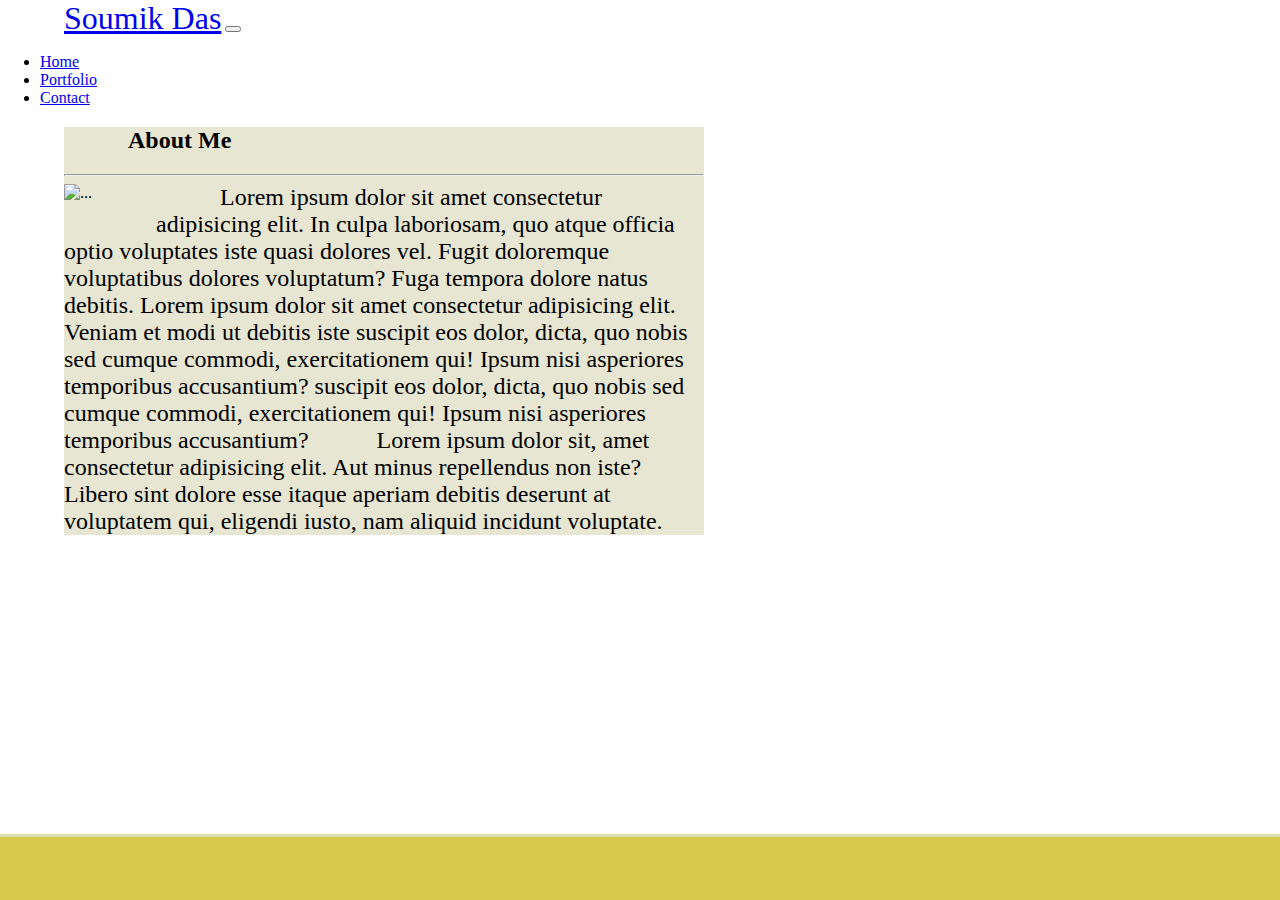
==== index.html @ 99bc4563 "init" ====
<!DOCTYPE html>
<!--[if lt IE 7]>      <html class="no-js lt-ie9 lt-ie8 lt-ie7"> <![endif]-->
<!--[if IE 7]>         <html class="no-js lt-ie9 lt-ie8"> <![endif]-->
<!--[if IE 8]>         <html class="no-js lt-ie9"> <![endif]-->
<!--[if gt IE 8]>      <html class="no-js"> <!--<![endif]-->
<html>

<head>
  <meta charset="utf-8">
  <meta http-equiv="X-UA-Compatible" content="IE=edge">
  <title>Responsive Portfolio</title>
  <meta name="description" content="">
  <meta name="viewport" content="width=device-width, initial-scale=1">
  <link href="https://cdn.jsdelivr.net/npm/bootstrap@5.0.0-beta1/dist/css/bootstrap.min.css" rel="stylesheet"
    integrity="sha384-giJF6kkoqNQ00vy+HMDP7azOuL0xtbfIcaT9wjKHr8RbDVddVHyTfAAsrekwKmP1" crossorigin="anonymous">
  <link rel="stylesheet" href="assets/style.css">
</head>

<body>
  <nav class="navbar navbar-expand-lg navbar-dark bg-dark">
    <a class="navbar-brand name" href="./index.html">Soumik Das</a>
    <button class="navbar-toggler" data-toggle="collapse" data-target="#navbarSupportedContent"
      aria-controls="navbarSupportedContent" aria-expanded="false" aria-label="Toggle navigation">
      <span class="navbar-toggler-icon"></span>
    </button>

    <div class="collapse navbar-collapse justify-content-end" id="navbarSupportedContent">
      <ul class="navbar-nav mr-auto">
        <li class="nav-item active">
          <a class="nav-link d-none" href="./index.html">Home</a>
        </li>
        <li class="nav-item">
          <a class="nav-link" href="./portfolio.html">Portfolio</a>
        </li>
        <li class="nav-item">
          <a class="nav-link" href="./contact.html">Contact</a>
        </li>
      </ul>
    </div>
  </nav>

  <div class="container-flex mb-3 mt-1 pt-1" style="width: 50%; height: 65%; margin-left: 5%; margin-bottom: 5%;">
    <div class="row bg-gold border border-light rounded mt-5 pt-5">
      <!-- <div class="col-md-12"> -->

      <!-- <section class="border border-primary rounded-lg bg-light mt-5"> -->
      <h2 style="padding-left: 10%;">About Me</h2>
      <hr>
      <div class="col-md-1 bg-gold pt-3"></div>
      <div class="col-md-9 bg-gold pt-3">
        
        <!-- <span class="card float-left"> -->
        <!-- </span> -->
        <!-- </div>
            <div class="col-md-6 d-inline"> -->
        <img src="http://placehold.it/200x200" class="img-thumbnail about-me-img" alt="...">
        <p class="about-me-para">Lorem ipsum dolor sit amet consectetur adipisicing elit. In culpa laboriosam, quo atque
          officia optio
          voluptates iste quasi dolores vel. Fugit doloremque voluptatibus dolores voluptatum? Fuga tempora dolore
          natus debitis. Lorem ipsum dolor sit amet consectetur adipisicing elit. Veniam et modi ut debitis iste
          suscipit eos dolor, dicta, quo nobis sed cumque commodi, exercitationem qui! Ipsum nisi asperiores temporibus
          accusantium? suscipit eos dolor, dicta, quo nobis sed cumque commodi, exercitationem qui! Ipsum nisi
          asperiores temporibus
          accusantium?</p>
       
        <p class="about-me-para">Lorem ipsum dolor sit, amet consectetur adipisicing elit. Aut minus repellendus non iste? Libero sint dolore
          esse itaque aperiam debitis deserunt at voluptatem qui, eligendi iusto, nam aliquid incidunt voluptate.</p>
      </div>
      <div class="col-md-2 bg-gold"></div>
      <!-- </setion> -->

      <!-- </div> -->
    </div>
    
  </div>
  <footer></footer>

  <!-- <script src="" async defer></script> -->
</body>

</html>
---- assets/style.css ----
body {
    margin: 0;
    padding: 0;
    /* background-image: url("https://images.homedepot-static.com/productImages/588c1c62-4eb0-4e5e-9f13-60ee36352159/svn/brewster-wallpaper-samples-2701-22318sam-64_600.jpg"); */
    background-image: url("https://image.freepik.com/free-photo/gold-silver-abstract-bokeh-lights-shiny-glitter-background-with-copy-space_80743-283.jpg");
}

.about-me-para {
    margin-top: 0;
    margin-left: 10%;
    padding-top: 0;
    display: inline;
    width: 50%;
    font-size: 1.5rem;
    /* float: right; */
}

.about-me-img {
    float: left;
    margin-right: 10%;
    margin-bottom: 5%;
}

footer {
    border-style: solid none none none;
    border: 1rem 0 0 0;
    margin-top: 5%;
    height: 7%;
    border-color: rgb(220, 223, 176);
    width: 100%;
    background-color: rgba(211, 196, 61, 0.911);
    position: fixed;
    left: 0;
    bottom: 0;
 }

 .name {
     padding-left: 5%;
     font-size: 2rem;
 }

 .bg-gold {
     background-color: rgb(231, 230, 211); 
     border-top-color: khaki;
     border-width: medium;
 }

 .bg-dive {
    /* background-image: url("https://image.freepik.com/free-photo/gold-silver-abstract-bokeh-lights-shiny-glitter-background-with-copy-space_80743-283.jpg"); */
    background-image: url("https://images.homedepot-static.com/productImages/588c1c62-4eb0-4e5e-9f13-60ee36352159/svn/brewster-wallpaper-samples-2701-22318sam-64_600.jpg");
 }
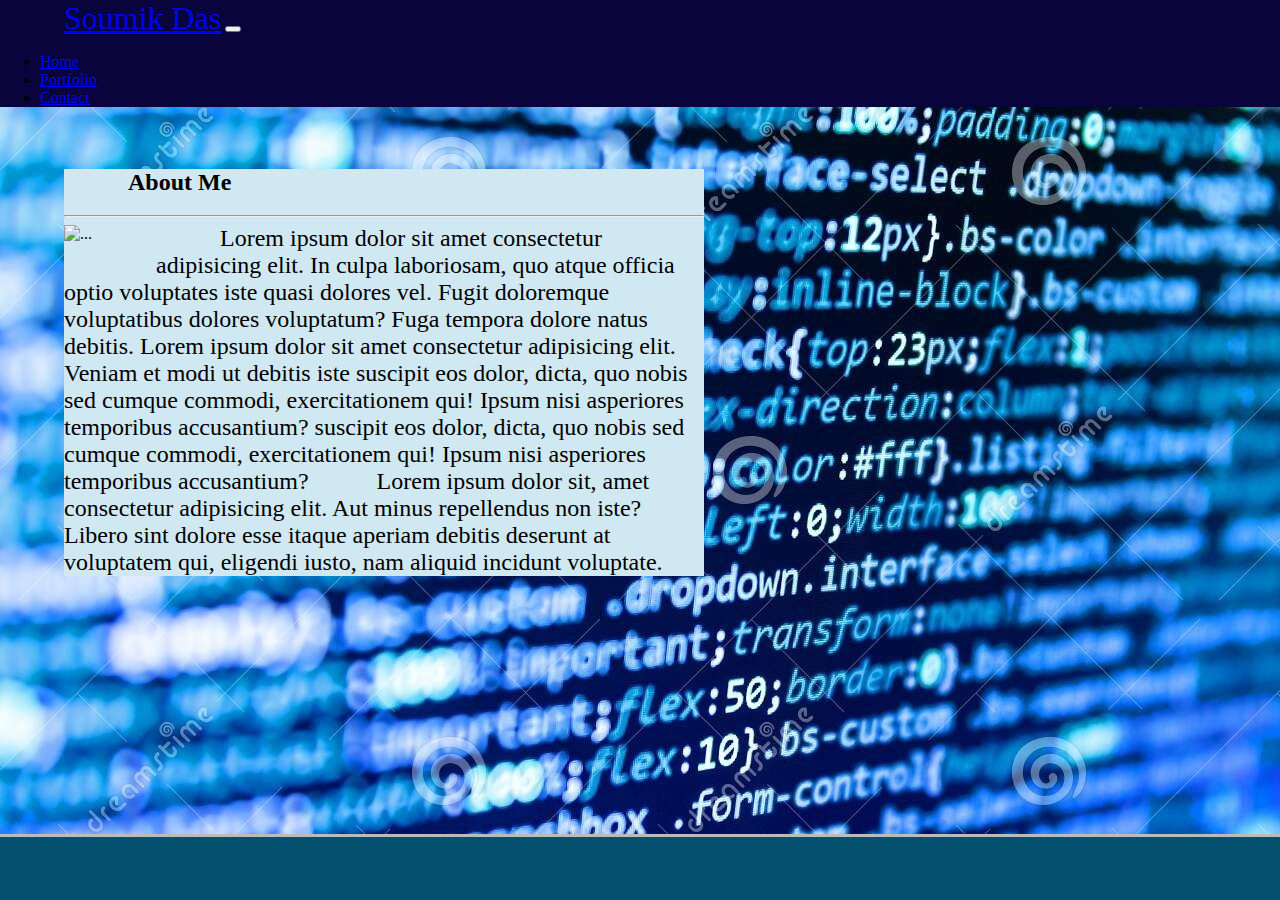
==== commit 9c2f655c: "background and color schema updates" ====
--- a/index.html
+++ b/index.html
@@ -17,7 +17,7 @@
 </head>
 
 <body>
-  <nav class="navbar navbar-expand-lg navbar-dark bg-dark">
+  <nav class="navbar navbar-expand-lg navbar-dark bg-dblue">
     <a class="navbar-brand name" href="./index.html">Soumik Das</a>
     <button class="navbar-toggler" data-toggle="collapse" data-target="#navbarSupportedContent"
       aria-controls="navbarSupportedContent" aria-expanded="false" aria-label="Toggle navigation">
@@ -39,7 +39,7 @@
     </div>
   </nav>
 
-  <div class="container-flex mb-3 mt-1 pt-1" style="width: 50%; height: 65%; margin-left: 5%; margin-bottom: 5%;">
+  <div class="container-flex mb-3 mt-1 pt-1" style="width: 50%; height: 65%; margin-left: 5%; margin-bottom: 5%; padding-top: 2%; padding-bottom: 5%;">
     <div class="row bg-gold border border-light rounded mt-5 pt-5">
       <!-- <div class="col-md-12"> -->
 
--- a/assets/style.css
+++ b/assets/style.css
@@ -2,7 +2,10 @@
     margin: 0;
     padding: 0;
     /* background-image: url("https://images.homedepot-static.com/productImages/588c1c62-4eb0-4e5e-9f13-60ee36352159/svn/brewster-wallpaper-samples-2701-22318sam-64_600.jpg"); */
-    background-image: url("https://image.freepik.com/free-photo/gold-silver-abstract-bokeh-lights-shiny-glitter-background-with-copy-space_80743-283.jpg");
+    /* background-image: url("https://image.freepik.com/free-photo/gold-silver-abstract-bokeh-lights-shiny-glitter-background-with-copy-space_80743-283.jpg"); */
+    /* background-image: url("https://ak.picdn.net/shutterstock/videos/25891295/thumb/1.jpg"); */
+    background-image: url(./background.jpg);
+    /* background-repeat: no-repeat; */
 }
 
 .about-me-para {
@@ -26,9 +29,9 @@
     border: 1rem 0 0 0;
     margin-top: 5%;
     height: 7%;
-    border-color: rgb(220, 223, 176);
+    border-color: #bbbbbb;
     width: 100%;
-    background-color: rgba(211, 196, 61, 0.911);
+    background-color: #03506f;
     position: fixed;
     left: 0;
     bottom: 0;
@@ -40,9 +43,14 @@
  }
 
  .bg-gold {
-     background-color: rgb(231, 230, 211); 
-     border-top-color: khaki;
+     background-color: #d0e8f2;  
+     border-color: #bbbbbb;
      border-width: medium;
+     opacity: 10;
+ }
+
+ .bg-dblue{
+     background-color: #0a043c;
  }
 
  .bg-dive {
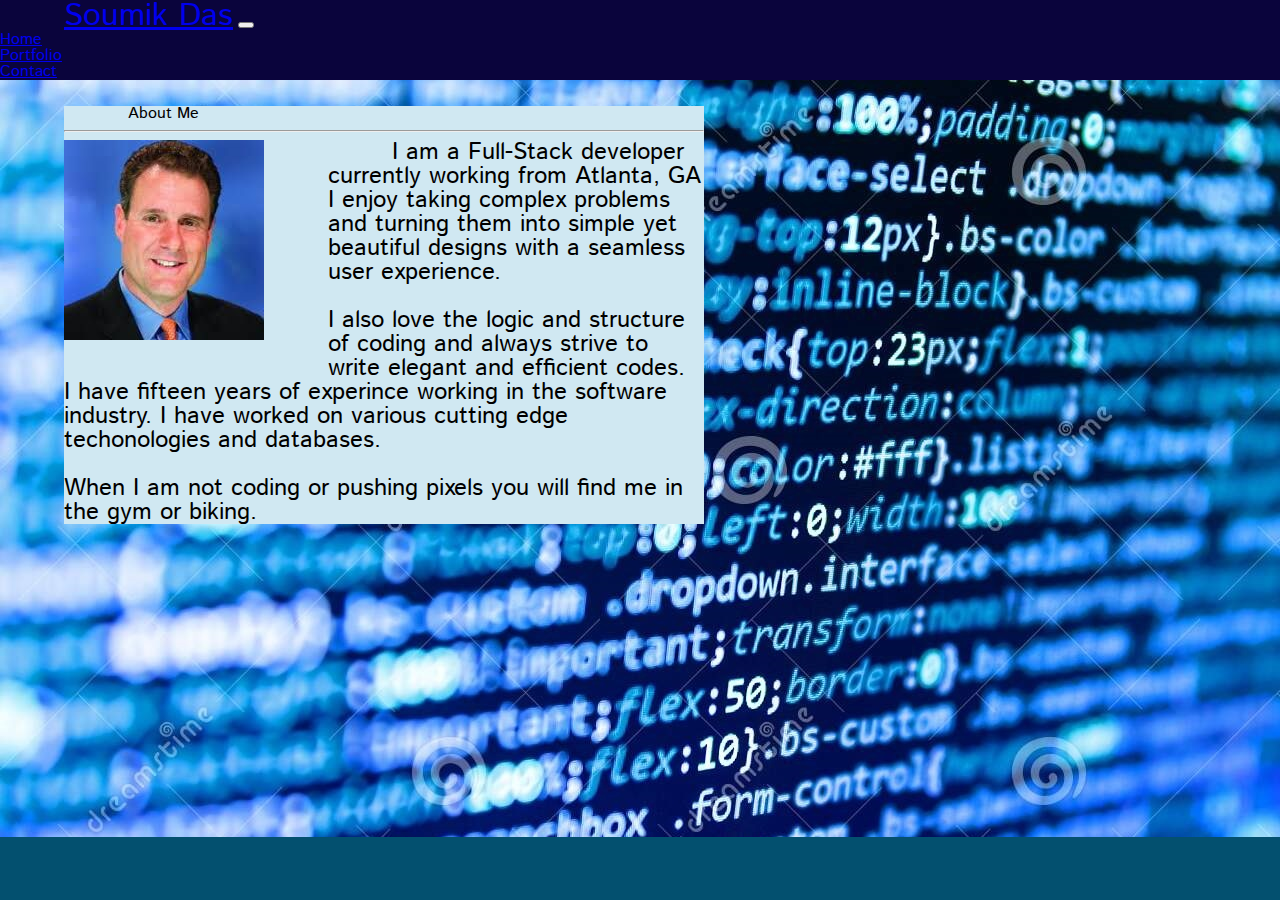
==== commit 8718469e: "styling the pages" ====
--- a/index.html
+++ b/index.html
@@ -1,31 +1,31 @@
 <!DOCTYPE html>
-<!--[if lt IE 7]>      <html class="no-js lt-ie9 lt-ie8 lt-ie7"> <![endif]-->
-<!--[if IE 7]>         <html class="no-js lt-ie9 lt-ie8"> <![endif]-->
-<!--[if IE 8]>         <html class="no-js lt-ie9"> <![endif]-->
-<!--[if gt IE 8]>      <html class="no-js"> <!--<![endif]-->
+
 <html>
 
 <head>
   <meta charset="utf-8">
   <meta http-equiv="X-UA-Compatible" content="IE=edge">
   <title>Responsive Portfolio</title>
-  <meta name="description" content="">
+  <meta name="description" content="Portfolio: Soumik Das">
   <meta name="viewport" content="width=device-width, initial-scale=1">
+  <link rel="stylesheet" href="assets/reset.css">
   <link href="https://cdn.jsdelivr.net/npm/bootstrap@5.0.0-beta1/dist/css/bootstrap.min.css" rel="stylesheet"
     integrity="sha384-giJF6kkoqNQ00vy+HMDP7azOuL0xtbfIcaT9wjKHr8RbDVddVHyTfAAsrekwKmP1" crossorigin="anonymous">
   <link rel="stylesheet" href="assets/style.css">
+  <link rel="preconnect" href="https://fonts.gstatic.com">
+  <link href="https://fonts.googleapis.com/css2?family=Istok+Web:wght@400;700&display=swap" rel="stylesheet">
 </head>
 
 <body>
   <nav class="navbar navbar-expand-lg navbar-dark bg-dblue">
     <a class="navbar-brand name" href="./index.html">Soumik Das</a>
-    <button class="navbar-toggler" data-toggle="collapse" data-target="#navbarSupportedContent"
+    <button class="navbar-toggler" type="button" data-toggle="collapse" data-target="#navbarSupportedContent"
       aria-controls="navbarSupportedContent" aria-expanded="false" aria-label="Toggle navigation">
       <span class="navbar-toggler-icon"></span>
     </button>
 
     <div class="collapse navbar-collapse justify-content-end" id="navbarSupportedContent">
-      <ul class="navbar-nav mr-auto">
+      <ul class="navbar-nav ml-auto">
         <li class="nav-item active">
           <a class="nav-link d-none" href="./index.html">Home</a>
         </li>
@@ -39,43 +39,43 @@
     </div>
   </nav>
 
-  <div class="container-flex mb-3 mt-1 pt-1" style="width: 50%; height: 65%; margin-left: 5%; margin-bottom: 5%; padding-top: 2%; padding-bottom: 5%;">
-    <div class="row bg-gold border border-light rounded mt-5 pt-5">
-      <!-- <div class="col-md-12"> -->
+  <div class="container-flex mb-3 mt-1 pt-1 outter-frame">
+    <main class="row bg-gold border border-light rounded mt-5 pt-5">
+      <h2 style="padding-left: 10%;"><b>About Me</b></h2>
+      <hr>
+      <section class="col-md-1 bg-gold pt-3"></section>
+      <section class="col-md-9 bg-gold pt-3 pb-5 pr-0 mr-0">
+        <img src="./assets/about-me-img.jpg" class="img-thumbnail about-me-img" alt="...">
+        <p class="about-me-para">I am a Full-Stack developer currently working
+          from Atlanta, GA <br>
 
-      <!-- <section class="border border-primary rounded-lg bg-light mt-5"> -->
-      <h2 style="padding-left: 10%;">About Me</h2>
-      <hr>
-      <div class="col-md-1 bg-gold pt-3"></div>
-      <div class="col-md-9 bg-gold pt-3">
-        
-        <!-- <span class="card float-left"> -->
-        <!-- </span> -->
-        <!-- </div>
-            <div class="col-md-6 d-inline"> -->
-        <img src="http://placehold.it/200x200" class="img-thumbnail about-me-img" alt="...">
-        <p class="about-me-para">Lorem ipsum dolor sit amet consectetur adipisicing elit. In culpa laboriosam, quo atque
-          officia optio
-          voluptates iste quasi dolores vel. Fugit doloremque voluptatibus dolores voluptatum? Fuga tempora dolore
-          natus debitis. Lorem ipsum dolor sit amet consectetur adipisicing elit. Veniam et modi ut debitis iste
-          suscipit eos dolor, dicta, quo nobis sed cumque commodi, exercitationem qui! Ipsum nisi asperiores temporibus
-          accusantium? suscipit eos dolor, dicta, quo nobis sed cumque commodi, exercitationem qui! Ipsum nisi
-          asperiores temporibus
-          accusantium?</p>
-       
-        <p class="about-me-para">Lorem ipsum dolor sit, amet consectetur adipisicing elit. Aut minus repellendus non iste? Libero sint dolore
-          esse itaque aperiam debitis deserunt at voluptatem qui, eligendi iusto, nam aliquid incidunt voluptate.</p>
-      </div>
-      <div class="col-md-2 bg-gold"></div>
-      <!-- </setion> -->
+          I enjoy taking complex problems and turning them into simple
+          yet beautiful designs with a seamless user experience. <br>
+          <br>
+          I also love the logic and structure of coding and always strive
+          to write elegant and efficient codes. <br>
 
-      <!-- </div> -->
-    </div>
-    
+          I have fifteen years of experince working in the software industry.
+          I have worked on various cutting edge techonologies and databases.
+          <br>
+          <br>
+          When I am not coding or pushing pixels you will find me in the gym
+          or biking.
+        </p>
+      </section>
+      <section class="col-md-2 bg-gold"></section>
+    </main>
   </div>
   <footer></footer>
-
-  <!-- <script src="" async defer></script> -->
+  <script src="https://code.jquery.com/jquery-3.3.1.slim.min.js"
+    integrity="sha384-q8i/X+965DzO0rT7abK41JStQIAqVgRVzpbzo5smXKp4YfRvH+8abtTE1Pi6jizo" crossorigin="anonymous">
+  </script>
+  <script src="https://cdnjs.cloudflare.com/ajax/libs/popper.js/1.14.6/umd/popper.min.js"
+    integrity="sha384-wHAiFfRlMFy6i5SRaxvfOCifBUQy1xHdJ/yoi7FRNXMRBu5WHdZYu1hA6ZOblgut" crossorigin="anonymous">
+  </script>
+  <script src="https://stackpath.bootstrapcdn.com/bootstrap/4.2.1/js/bootstrap.min.js"
+    integrity="sha384-B0UglyR+jN6CkvvICOB2joaf5I4l3gm9GU6Hc1og6Ls7i6U/mkkaduKaBhlAXv9k" crossorigin="anonymous">
+  </script>  
 </body>
 
 </html>--- a/assets/style.css
+++ b/assets/style.css
@@ -1,11 +1,8 @@
 body {
     margin: 0;
     padding: 0;
-    /* background-image: url("https://images.homedepot-static.com/productImages/588c1c62-4eb0-4e5e-9f13-60ee36352159/svn/brewster-wallpaper-samples-2701-22318sam-64_600.jpg"); */
-    /* background-image: url("https://image.freepik.com/free-photo/gold-silver-abstract-bokeh-lights-shiny-glitter-background-with-copy-space_80743-283.jpg"); */
-    /* background-image: url("https://ak.picdn.net/shutterstock/videos/25891295/thumb/1.jpg"); */
     background-image: url(./background.jpg);
-    /* background-repeat: no-repeat; */
+    font-family: 'Istok Web', sans-serif;
 }
 
 .about-me-para {
@@ -15,13 +12,28 @@
     display: inline;
     width: 50%;
     font-size: 1.5rem;
-    /* float: right; */
+    text-align: justify !important;
+    margin-block-start: 0;
+    margin-block-end: 0;
 }
 
 .about-me-img {
     float: left;
     margin-right: 10%;
     margin-bottom: 5%;
+}
+
+.outter-frame {
+    width: 50%;
+    height: 65%; 
+    margin-left: 5%; 
+    margin-bottom: 5%; 
+    padding-top: 2%; 
+    padding-bottom: 5%;
+}
+
+.width-medium {
+    width: 30%;
 }
 
 footer {
@@ -49,11 +61,21 @@
      opacity: 10;
  }
 
- .bg-dblue{
+ .bg-dblue {
      background-color: #0a043c;
  }
 
- .bg-dive {
-    /* background-image: url("https://image.freepik.com/free-photo/gold-silver-abstract-bokeh-lights-shiny-glitter-background-with-copy-space_80743-283.jpg"); */
-    background-image: url("https://images.homedepot-static.com/productImages/588c1c62-4eb0-4e5e-9f13-60ee36352159/svn/brewster-wallpaper-samples-2701-22318sam-64_600.jpg");
- }+ 
+@media screen and (max-width: 768px) {
+    .outter-frame, .width-medium {
+        width: 80%;
+    }
+    
+@media screen and (max-width: 400px) {
+    .outter-frame, .width-medium {
+        width: 100%;
+    }
+}
+
+
+ 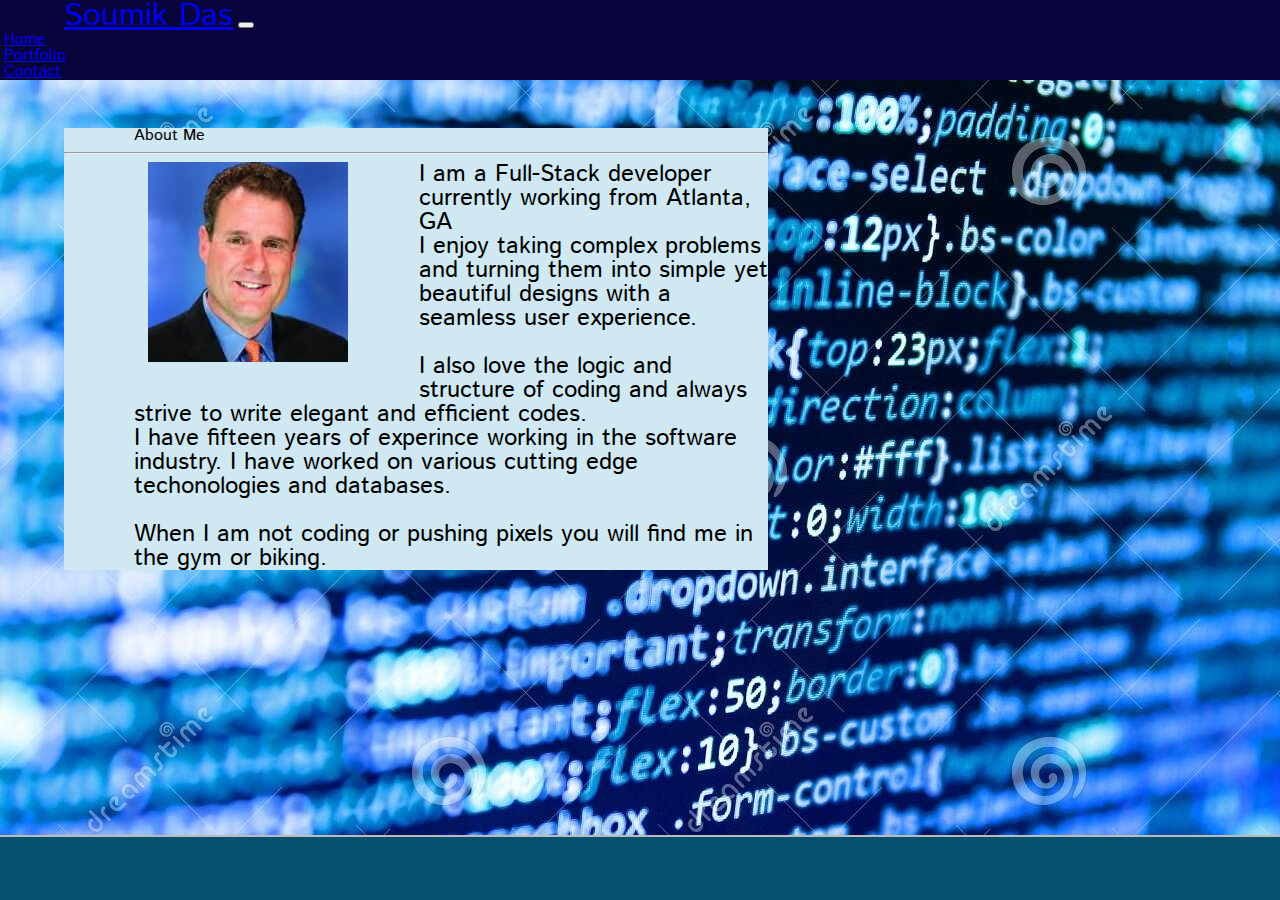
==== commit e838142d: "responsive layout and readme update" ====
--- a/index.html
+++ b/index.html
@@ -11,41 +11,42 @@
   <link rel="stylesheet" href="assets/reset.css">
   <link href="https://cdn.jsdelivr.net/npm/bootstrap@5.0.0-beta1/dist/css/bootstrap.min.css" rel="stylesheet"
     integrity="sha384-giJF6kkoqNQ00vy+HMDP7azOuL0xtbfIcaT9wjKHr8RbDVddVHyTfAAsrekwKmP1" crossorigin="anonymous">
-  <link rel="stylesheet" href="assets/style.css">
   <link rel="preconnect" href="https://fonts.gstatic.com">
   <link href="https://fonts.googleapis.com/css2?family=Istok+Web:wght@400;700&display=swap" rel="stylesheet">
+  <link rel="stylesheet" href="assets/style.css">
 </head>
 
 <body>
-  <nav class="navbar navbar-expand-lg navbar-dark bg-dblue">
-    <a class="navbar-brand name" href="./index.html">Soumik Das</a>
-    <button class="navbar-toggler" type="button" data-toggle="collapse" data-target="#navbarSupportedContent"
-      aria-controls="navbarSupportedContent" aria-expanded="false" aria-label="Toggle navigation">
-      <span class="navbar-toggler-icon"></span>
-    </button>
+  <header>
+    <nav class="navbar navbar-expand-lg navbar-dark bg-dblue">
+      <a class="navbar-brand name" href="./index.html">Soumik Das</a>
+      <button class="navbar-toggler" type="button" data-toggle="collapse" data-target="#navbarSupportedContent"
+        aria-controls="navbarSupportedContent" aria-expanded="false" aria-label="Toggle navigation">
+        <span class="navbar-toggler-icon"></span>
+      </button>
 
-    <div class="collapse navbar-collapse justify-content-end" id="navbarSupportedContent">
-      <ul class="navbar-nav ml-auto">
-        <li class="nav-item active">
-          <a class="nav-link d-none" href="./index.html">Home</a>
-        </li>
-        <li class="nav-item">
-          <a class="nav-link" href="./portfolio.html">Portfolio</a>
-        </li>
-        <li class="nav-item">
-          <a class="nav-link" href="./contact.html">Contact</a>
-        </li>
-      </ul>
-    </div>
-  </nav>
+      <div class="collapse navbar-collapse justify-content-end" id="navbarSupportedContent">
+        <ul class="navbar-nav ml-auto">
+          <li class="nav-item active">
+            <a class="nav-link d-none" href="./index.html">Home</a>
+          </li>
+          <li class="nav-item">
+            <a class="nav-link" href="./portfolio.html">Portfolio</a>
+          </li>
+          <li class="nav-item">
+            <a class="nav-link" href="./contact.html">Contact</a>
+          </li>
+        </ul>
+      </div>
+    </nav>
+  </header>
 
-  <div class="container-flex mb-3 mt-1 pt-1 outter-frame">
-    <main class="row bg-gold border border-light rounded mt-5 pt-5">
+  <div class="container-flex outter-frame">
+    <main class="row bg-lblue border border-light rounded mt-5 pt-5">
       <h2 style="padding-left: 10%;"><b>About Me</b></h2>
       <hr>
-      <section class="col-md-1 bg-gold pt-3"></section>
-      <section class="col-md-9 bg-gold pt-3 pb-5 pr-0 mr-0">
-        <img src="./assets/about-me-img.jpg" class="img-thumbnail about-me-img" alt="...">
+      <section class="col-lg-11 bg-lblue pt-3 pb-5">
+        <img src="./assets/about-me-img.jpg" class="img-thumbnail about-me-img" alt="about-me-image">
         <p class="about-me-para">I am a Full-Stack developer currently working
           from Atlanta, GA <br>
 
@@ -63,7 +64,6 @@
           or biking.
         </p>
       </section>
-      <section class="col-md-2 bg-gold"></section>
     </main>
   </div>
   <footer></footer>
@@ -75,7 +75,7 @@
   </script>
   <script src="https://stackpath.bootstrapcdn.com/bootstrap/4.2.1/js/bootstrap.min.js"
     integrity="sha384-B0UglyR+jN6CkvvICOB2joaf5I4l3gm9GU6Hc1og6Ls7i6U/mkkaduKaBhlAXv9k" crossorigin="anonymous">
-  </script>  
+  </script>
 </body>
 
 </html>--- a/assets/style.css
+++ b/assets/style.css
@@ -1,45 +1,42 @@
 body {
     margin: 0;
-    padding: 0;
+    padding: 10% 0 10% 0;
     background-image: url(./background.jpg);
     font-family: 'Istok Web', sans-serif;
+}
+
+header {
+    width: 100%;
+    height: 5%;
+    position: absolute;
+    left: 0;
+    top: 0;
+}
+
+.name {
+    padding-left: 5%;
+    font-size: 2rem;
 }
 
 .about-me-para {
     margin-top: 0;
     margin-left: 10%;
     padding-top: 0;
-    display: inline;
-    width: 50%;
+    display: outside;
     font-size: 1.5rem;
-    text-align: justify !important;
-    margin-block-start: 0;
-    margin-block-end: 0;
 }
 
 .about-me-img {
     float: left;
     margin-right: 10%;
     margin-bottom: 5%;
-}
-
-.outter-frame {
-    width: 50%;
-    height: 65%; 
-    margin-left: 5%; 
-    margin-bottom: 5%; 
-    padding-top: 2%; 
-    padding-bottom: 5%;
-}
-
-.width-medium {
-    width: 30%;
+    margin-left: 12%;
 }
 
 footer {
     border-style: solid none none none;
-    border: 1rem 0 0 0;
-    margin-top: 5%;
+    border-width: 2px 0 0 0;
+    margin-top: 10%;
     height: 7%;
     border-color: #bbbbbb;
     width: 100%;
@@ -49,12 +46,7 @@
     bottom: 0;
  }
 
- .name {
-     padding-left: 5%;
-     font-size: 2rem;
- }
-
- .bg-gold {
+ .bg-lblue {
      background-color: #d0e8f2;  
      border-color: #bbbbbb;
      border-width: medium;
@@ -65,17 +57,27 @@
      background-color: #0a043c;
  }
 
- 
-@media screen and (max-width: 768px) {
-    .outter-frame, .width-medium {
-        width: 80%;
+ @media screen and (min-width: 768px) {
+
+    body{
+        margin-left: 5%;
+        margin-right: 40%;
     }
     
-@media screen and (max-width: 400px) {
-    .outter-frame, .width-medium {
-        width: 100%;
+    .outer-frame {
+        width: 70%;
+        height: 65%;
+        margin-left: 5%;
+        margin-bottom: 20%; 
+        margin-top: 5%;
+        padding-top: 5%; 
+        padding-bottom: 5%;
+        position: absolute;
+        top: 50;
     }
-}
-
-
- +    @media screen and (min-width: 992px) {
+        .outer-frame {
+            width: 60%;   
+        }    
+    }
+ }
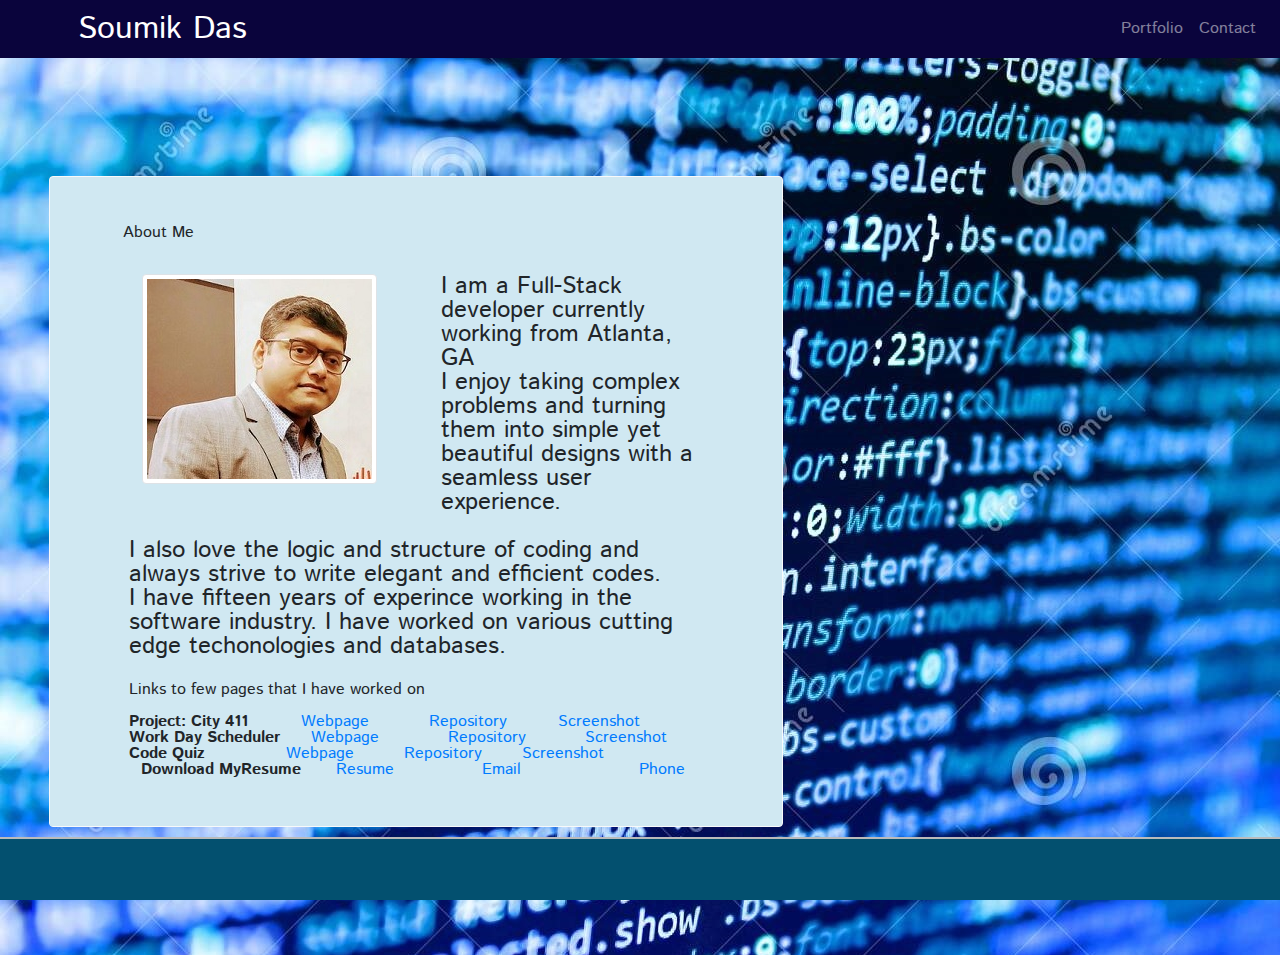
==== commit 5f0b15cf: "updates -  project links, images, styling" ====
--- a/index.html
+++ b/index.html
@@ -8,6 +8,9 @@
   <title>Responsive Portfolio</title>
   <meta name="description" content="Portfolio: Soumik Das">
   <meta name="viewport" content="width=device-width, initial-scale=1">
+  <link rel="stylesheet" href="https://use.fontawesome.com/releases/v5.8.1/css/all.css"
+    integrity="sha384-50oBUHEmvpQ+1lW4y57PTFmhCaXp0ML5d60M1M7uH2+nqUivzIebhndOJK28anvf" crossorigin="anonymous" />
+  <link rel="stylesheet" href="https://stackpath.bootstrapcdn.com/bootstrap/4.5.2/css/bootstrap.min.css">
   <link rel="stylesheet" href="assets/reset.css">
   <link href="https://cdn.jsdelivr.net/npm/bootstrap@5.0.0-beta1/dist/css/bootstrap.min.css" rel="stylesheet"
     integrity="sha384-giJF6kkoqNQ00vy+HMDP7azOuL0xtbfIcaT9wjKHr8RbDVddVHyTfAAsrekwKmP1" crossorigin="anonymous">
@@ -60,9 +63,73 @@
           I have worked on various cutting edge techonologies and databases.
           <br>
           <br>
-          When I am not coding or pushing pixels you will find me in the gym
-          or biking.
+          <!-- When I am not coding or pushing pixels you will find me in the gym
+          or biking. -->
         </p>
+
+        <div class="row ml-5 pl-3">
+          <h5>Links to few pages that I have worked on</h5> <br><br>
+          <div class="row">
+            <div class="col-sm-4">
+              <h6 class="font-weight-bold">Project: City 411</h6>
+            </div>
+            <div class="col-sm-3">
+              <a class="mr-5" href="https://dassoumik.github.io/city411/">Webpage</a> <br>
+            </div>
+            <div class="col-sm-3">
+              <a href="https://github.com/dassoumik/city411">Repository</a> <br>
+            </div>
+            <div class="col-sm-2">
+              <a href="./assets/city411_screenshot.jpg">Screenshot</a> <br>
+            </div>
+          </div>
+          <div class="row">
+            <div class="col-sm-4">
+              <h6 class="font-weight-bold">Work Day Scheduler</h6>
+            </div>
+            <div class="col-sm-3">
+              <a class="mr-5" href="https://dassoumik.github.io/work-day-scheduler/">Webpage</a> <br>
+            </div>
+            <div class="col-sm-3">
+              <a href="https://github.com/dassoumik/work-day-scheduler">Repository</a> <br>
+            </div>
+            <div class="col-sm-2">
+              <a href="./assets/wdscheduler_screenshot.jpg">Screenshot</a> <br>
+            </div>
+          </div>
+          <div class="row">
+            <div class="col-sm-4">
+              <h6 class="font-weight-bold">Code Quiz</h6>
+            </div>
+            <div class="col-sm-3">
+              <a class="mr-5" href="https://dassoumik.github.io/code-quiz/">Webpage</a> <br>
+            </div>
+            <div class="col-sm-3">
+              <a href="https://github.com/dassoumik/code-quiz">Repository</a> <br>
+            </div>
+            <div class="col-sm-2">
+              <a href="./assets/codequiz_screenshot.jpg">Screenshot</a> <br>
+            </div>
+          </div>
+
+        </div>
+        <div class="row ml-5 pl-4">
+          <div class="col-sm-4 pl-1">
+            <h6 class="d-inline font-weight-bold">Download MyResume <i class="fas fa-hand-point-right hide-m"></i></h6>
+          </div>
+          <div class="col-sm-2 pl-1">
+            <a href="https://dassoumik.github.io/resume/">Resume</a>
+          </div>
+          <div class="col-sm-1"></div>
+          <div class="col-sm-2 pl-1">
+            <a href="mailto:contact.soumikdas@gmail.com">Email</a>
+          </div>
+          <br>
+          <div class="col-sm-1"></div>
+          <div class="col-sm-2">
+            <a href="./assets/phone.jpg">Phone</a>
+          </div>
+        </div>
       </section>
     </main>
   </div>
@@ -76,6 +143,7 @@
   <script src="https://stackpath.bootstrapcdn.com/bootstrap/4.2.1/js/bootstrap.min.js"
     integrity="sha384-B0UglyR+jN6CkvvICOB2joaf5I4l3gm9GU6Hc1og6Ls7i6U/mkkaduKaBhlAXv9k" crossorigin="anonymous">
   </script>
+  <!-- <script src="./script.js"></script> -->
 </body>
 
 </html>--- a/assets/style.css
+++ b/assets/style.css
@@ -44,40 +44,48 @@
     position: fixed;
     left: 0;
     bottom: 0;
- }
+}
 
- .bg-lblue {
-     background-color: #d0e8f2;  
-     border-color: #bbbbbb;
-     border-width: medium;
-     opacity: 10;
- }
+.bg-lblue {
+    background-color: #d0e8f2;
+    border-color: #bbbbbb;
+    border-width: medium;
+    opacity: 10;
+}
 
- .bg-dblue {
-     background-color: #0a043c;
- }
+.bg-dblue {
+    background-color: #0a043c;
+}
 
- @media screen and (min-width: 768px) {
+@media screen and (max-width: 500px) {
+    .hide-m {
+        display: none;
+        visibility: hidden;
+    }
+}
 
-    body{
+@media screen and (min-width: 768px) {
+
+    body {
         margin-left: 5%;
         margin-right: 40%;
     }
-    
+
     .outer-frame {
         width: 70%;
         height: 65%;
         margin-left: 5%;
-        margin-bottom: 20%; 
+        margin-bottom: 20%;
         margin-top: 5%;
-        padding-top: 5%; 
+        padding-top: 5%;
         padding-bottom: 5%;
         position: absolute;
         top: 50;
     }
+
     @media screen and (min-width: 992px) {
         .outer-frame {
-            width: 60%;   
-        }    
+            width: 60%;
+        }
     }
- }
+}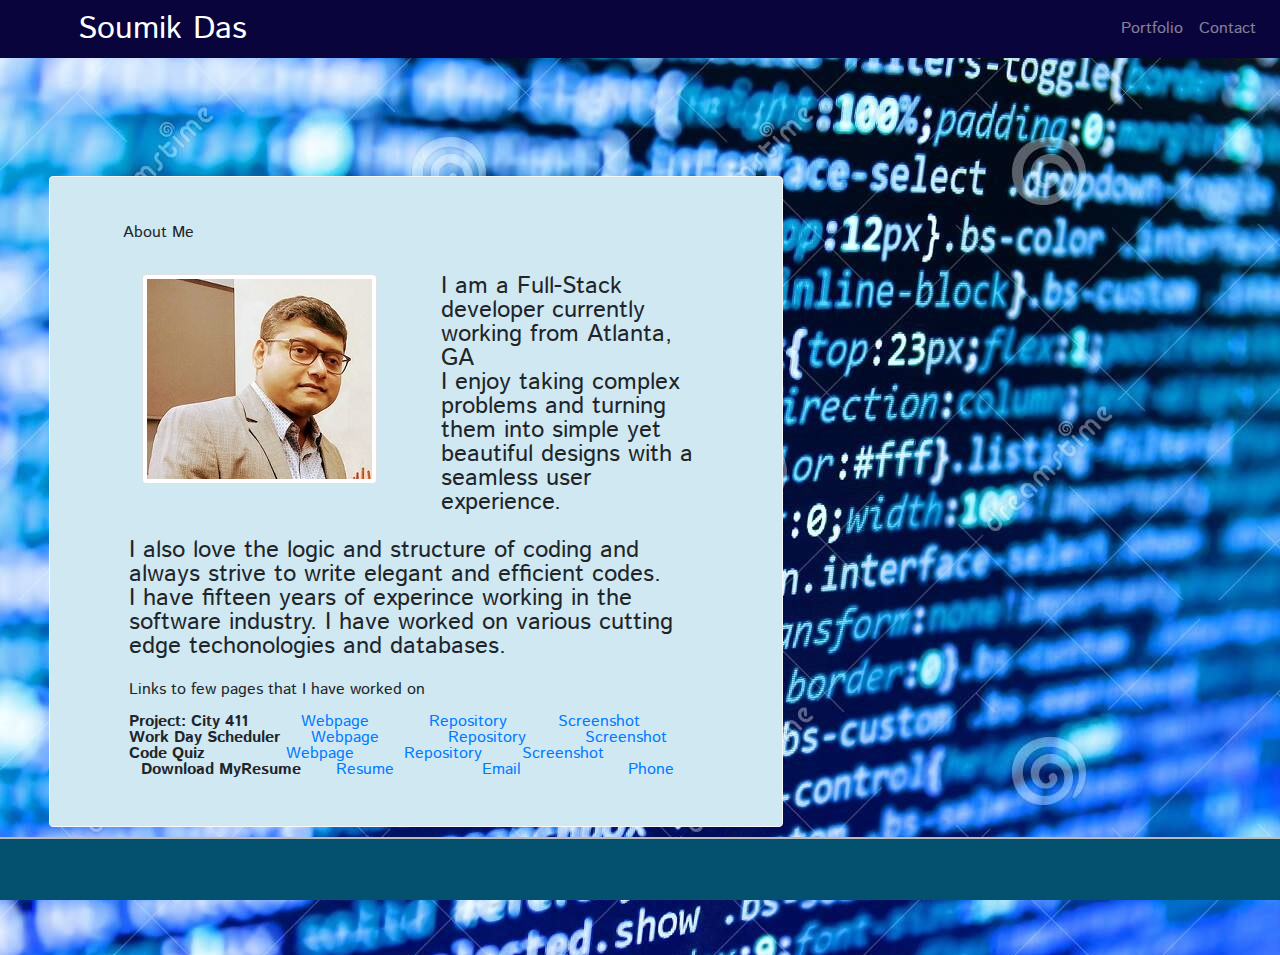
==== commit 0df84ae1: "minor code adjustments" ====
--- a/index.html
+++ b/index.html
@@ -126,9 +126,10 @@
           </div>
           <br>
           <div class="col-sm-1"></div>
-          <div class="col-sm-2">
+          <div class="col-sm-2 pl-1">
             <a href="./assets/phone.jpg">Phone</a>
           </div>
+          <br>
         </div>
       </section>
     </main>
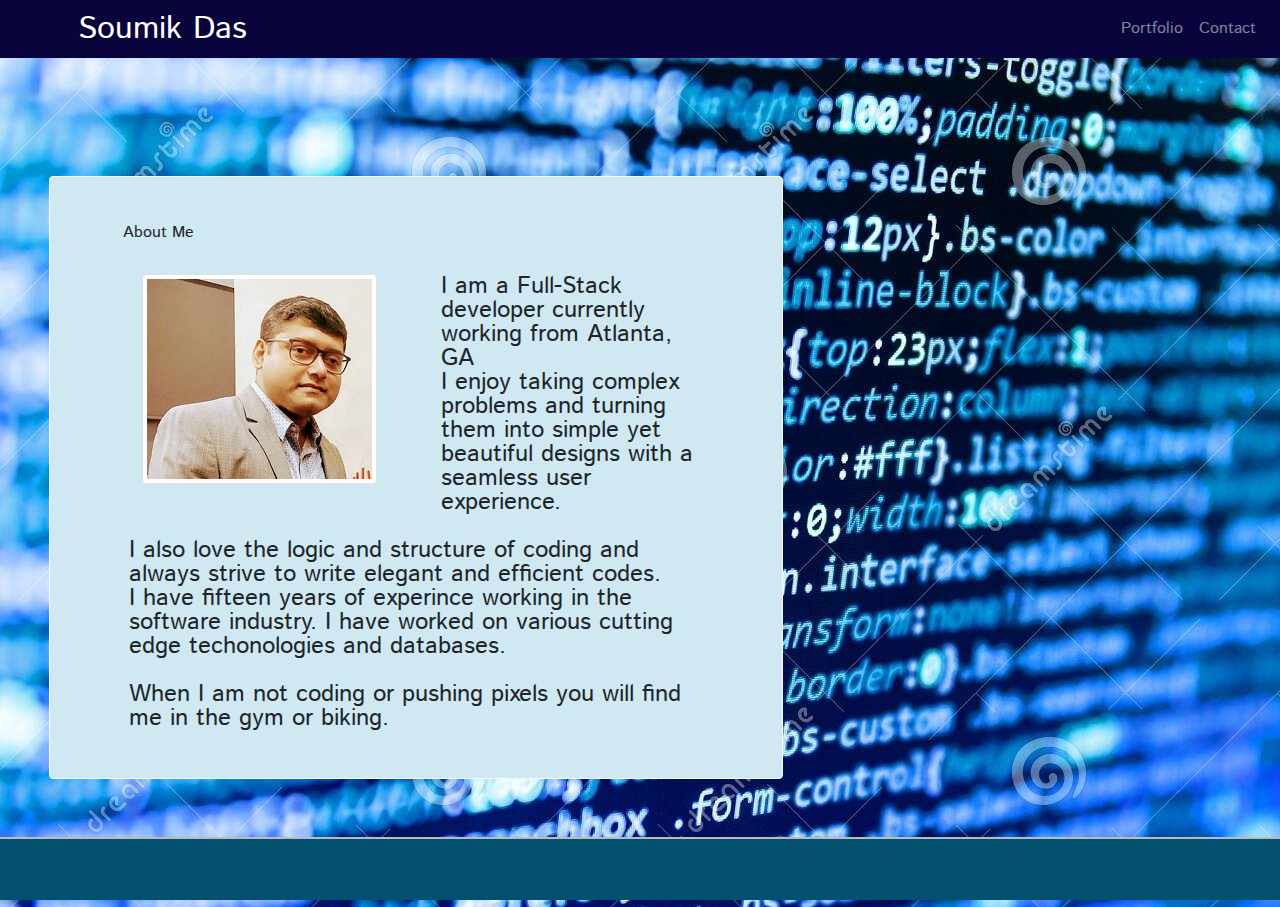
==== commit 9348e7f5: "modifications to portofolio display" ====
--- a/index.html
+++ b/index.html
@@ -63,74 +63,9 @@
           I have worked on various cutting edge techonologies and databases.
           <br>
           <br>
-          <!-- When I am not coding or pushing pixels you will find me in the gym
-          or biking. -->
+          When I am not coding or pushing pixels you will find me in the gym
+          or biking.
         </p>
-
-        <div class="row ml-5 pl-3">
-          <h5>Links to few pages that I have worked on</h5> <br><br>
-          <div class="row">
-            <div class="col-sm-4">
-              <h6 class="font-weight-bold">Project: City 411</h6>
-            </div>
-            <div class="col-sm-3">
-              <a class="mr-5" href="https://dassoumik.github.io/city411/">Webpage</a> <br>
-            </div>
-            <div class="col-sm-3">
-              <a href="https://github.com/dassoumik/city411">Repository</a> <br>
-            </div>
-            <div class="col-sm-2">
-              <a href="./assets/city411_screenshot.jpg">Screenshot</a> <br>
-            </div>
-          </div>
-          <div class="row">
-            <div class="col-sm-4">
-              <h6 class="font-weight-bold">Work Day Scheduler</h6>
-            </div>
-            <div class="col-sm-3">
-              <a class="mr-5" href="https://dassoumik.github.io/work-day-scheduler/">Webpage</a> <br>
-            </div>
-            <div class="col-sm-3">
-              <a href="https://github.com/dassoumik/work-day-scheduler">Repository</a> <br>
-            </div>
-            <div class="col-sm-2">
-              <a href="./assets/wdscheduler_screenshot.jpg">Screenshot</a> <br>
-            </div>
-          </div>
-          <div class="row">
-            <div class="col-sm-4">
-              <h6 class="font-weight-bold">Code Quiz</h6>
-            </div>
-            <div class="col-sm-3">
-              <a class="mr-5" href="https://dassoumik.github.io/code-quiz/">Webpage</a> <br>
-            </div>
-            <div class="col-sm-3">
-              <a href="https://github.com/dassoumik/code-quiz">Repository</a> <br>
-            </div>
-            <div class="col-sm-2">
-              <a href="./assets/codequiz_screenshot.jpg">Screenshot</a> <br>
-            </div>
-          </div>
-
-        </div>
-        <div class="row ml-5 pl-4">
-          <div class="col-sm-4 pl-1">
-            <h6 class="d-inline font-weight-bold">Download MyResume <i class="fas fa-hand-point-right hide-m"></i></h6>
-          </div>
-          <div class="col-sm-2 pl-1">
-            <a href="https://dassoumik.github.io/resume/">Resume</a>
-          </div>
-          <div class="col-sm-1"></div>
-          <div class="col-sm-2 pl-1">
-            <a href="mailto:contact.soumikdas@gmail.com">Email</a>
-          </div>
-          <br>
-          <div class="col-sm-1"></div>
-          <div class="col-sm-2 pl-1">
-            <a href="./assets/phone.jpg">Phone</a>
-          </div>
-          <br>
-        </div>
       </section>
     </main>
   </div>
--- a/assets/style.css
+++ b/assets/style.css
@@ -57,6 +57,50 @@
     background-color: #0a043c;
 }
 
+.carousel-control-prev-icon,
+.carousel-control-next-icon {
+  height: 100px;
+  width: 100px;
+  outline: none;
+  background-size: 100%, 100%;
+  border-radius: 50%;
+  border: none;
+  background-image: none;
+  color: red;
+}
+
+.carousel-control-next-icon:after
+{
+  content: '>';
+  font-size: 55px;
+  color: red;
+}
+
+.carousel-control-prev-icon:after {
+  content: '<';
+  font-size: 55px;
+  color: red;
+}
+
+.carousel-indicators-dot li {
+    display: inline-block;
+    width: 5px;
+    height: 5px;
+    margin: 10px;
+    text-indent: 0;
+    cursor: pointer;
+    border: none;
+    border-radius: 50%;
+    background-color: white;
+    box-shadow: inset 1px 1px 1px 1px rgba(0,0,0,0.5);    
+}
+.carousel-indicators-dot .active {
+    width: 5px;
+    height: 5px;
+    margin: 10px;
+    background-color: white;
+}
+
 @media screen and (max-width: 500px) {
     .hide-m {
         display: none;
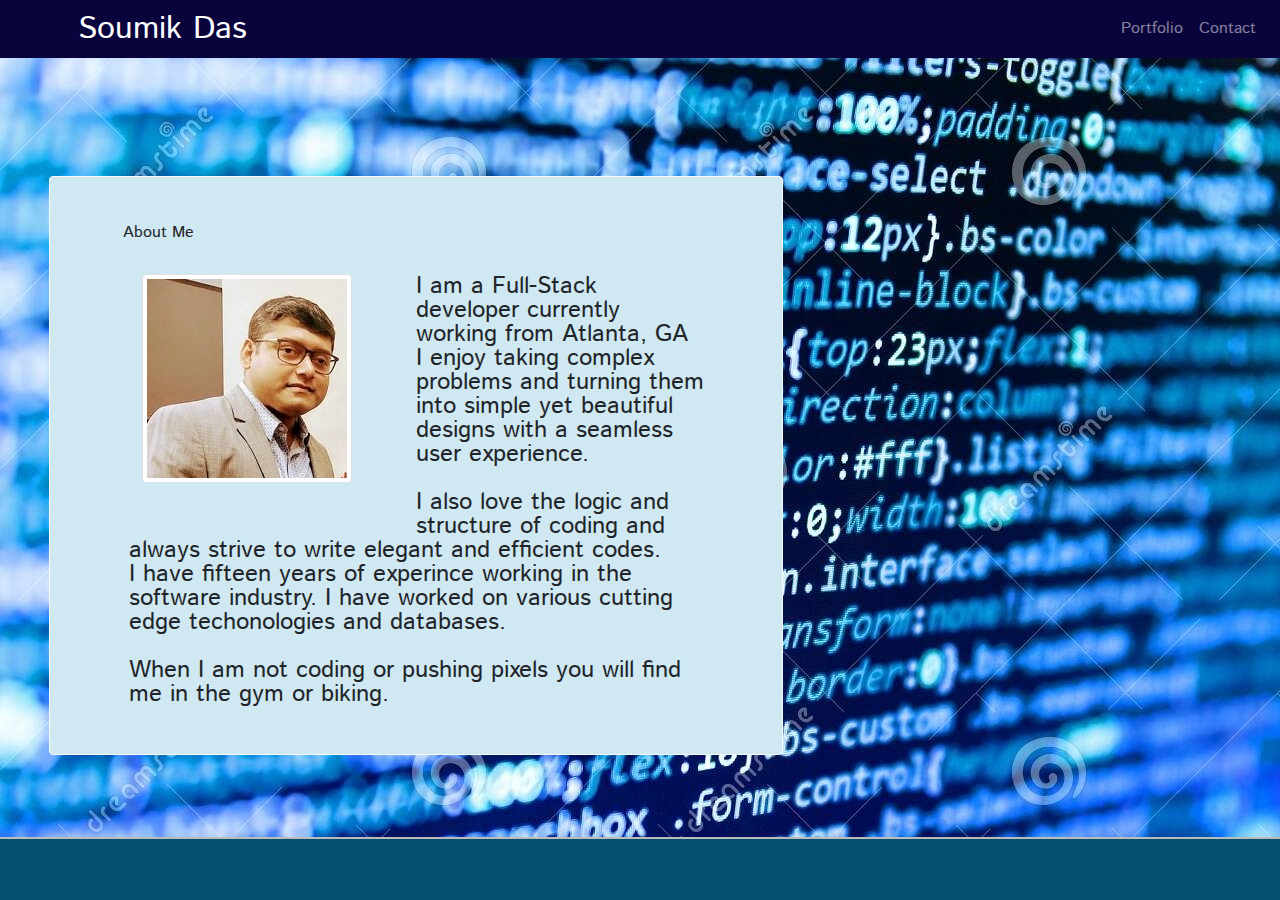
==== commit 31f10daf: "fine tuned the layout" ====
--- a/index.html
+++ b/index.html
@@ -5,7 +5,7 @@
 <head>
   <meta charset="utf-8">
   <meta http-equiv="X-UA-Compatible" content="IE=edge">
-  <title>Responsive Portfolio</title>
+  <title>Portfolio</title>
   <meta name="description" content="Portfolio: Soumik Das">
   <meta name="viewport" content="width=device-width, initial-scale=1">
   <link rel="stylesheet" href="https://use.fontawesome.com/releases/v5.8.1/css/all.css"
@@ -23,6 +23,7 @@
   <header>
     <nav class="navbar navbar-expand-lg navbar-dark bg-dblue">
       <a class="navbar-brand name" href="./index.html">Soumik Das</a>
+      
       <button class="navbar-toggler" type="button" data-toggle="collapse" data-target="#navbarSupportedContent"
         aria-controls="navbarSupportedContent" aria-expanded="false" aria-label="Toggle navigation">
         <span class="navbar-toggler-icon"></span>
@@ -49,7 +50,7 @@
       <h2 style="padding-left: 10%;"><b>About Me</b></h2>
       <hr>
       <section class="col-lg-11 bg-lblue pt-3 pb-5">
-        <img src="./assets/about-me-img.jpg" class="img-thumbnail about-me-img" alt="about-me-image">
+        <img src="./assets/about-me-img-2.jpg" class="img-thumbnail about-me-img" alt="about-me-image">
         <p class="about-me-para">I am a Full-Stack developer currently working
           from Atlanta, GA <br>
 
--- a/assets/style.css
+++ b/assets/style.css
@@ -100,6 +100,12 @@
     margin: 10px;
     background-color: white;
 }
+.text-size {
+    font-size: x-large;
+}
+.width-40 {
+    width: 100px;
+}
 
 @media screen and (max-width: 500px) {
     .hide-m {
